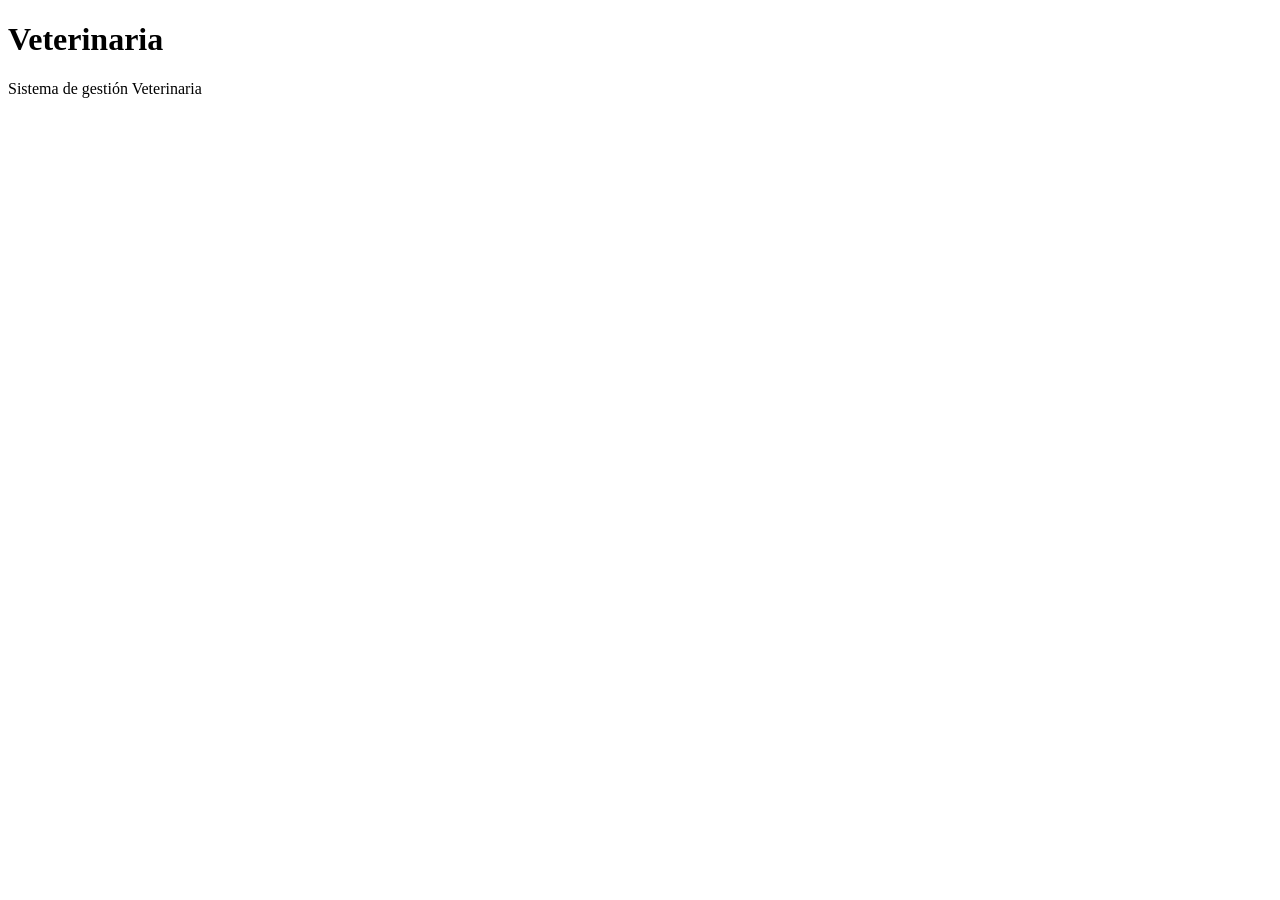
==== index.html @ 47ef459b "Creación de index.html" ====
<!DOCTYPE html>
<html lang ="es">
    <head>
        <meta charset="UTF-8">
        <meta name="viewport" content="width=device-width,initial-scale=1.0">
        <title>Veterinaria</title>
    </head>
    <body>
        <h1>Veterinaria</h1>
        <p>Sistema de gestión Veterinaria</p>
    </body>
</html>
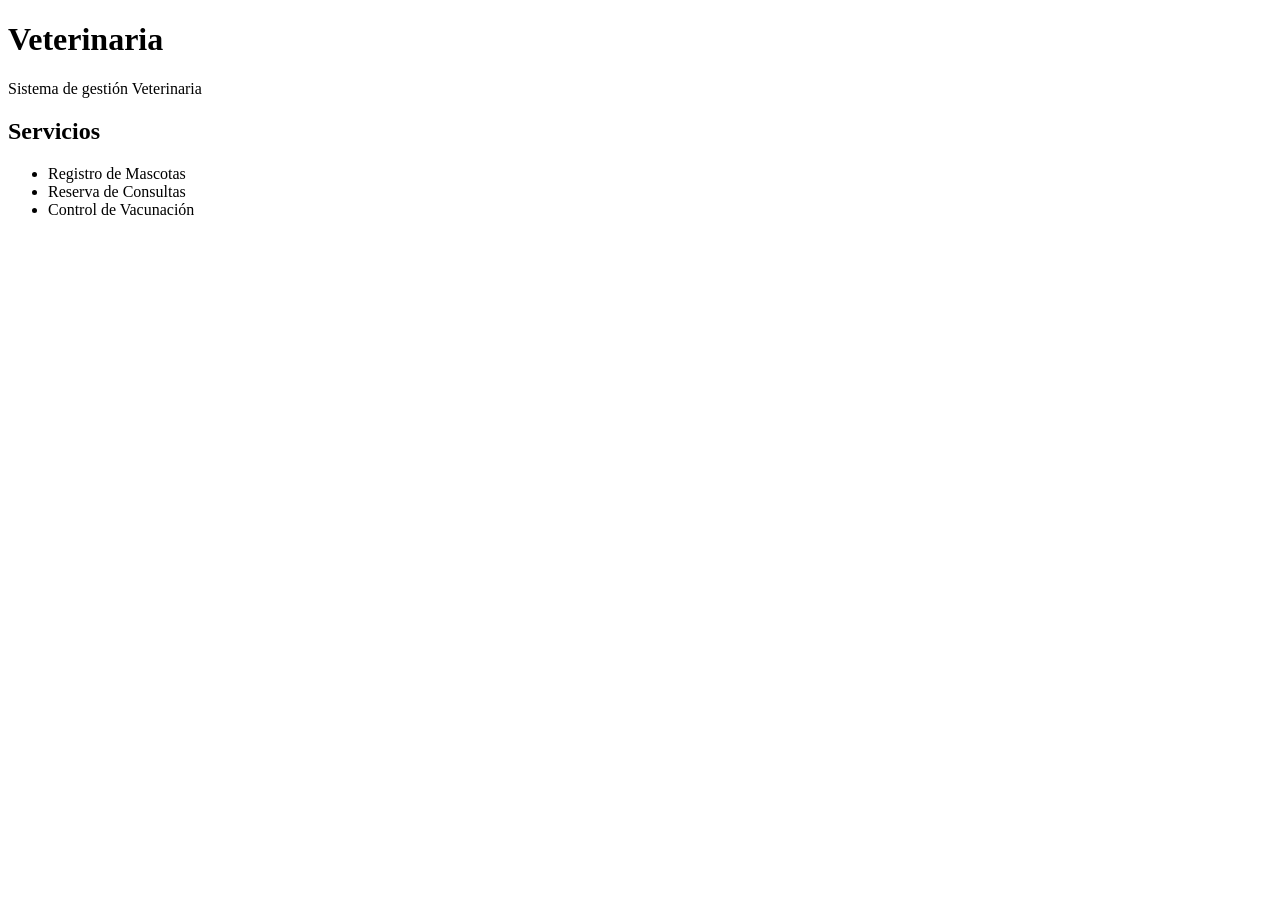
==== commit cf39e324: "Se agregan los servicios" ====
--- a/index.html
+++ b/index.html
@@ -8,5 +8,11 @@
     <body>
         <h1>Veterinaria</h1>
         <p>Sistema de gestión Veterinaria</p>
+        <h2>Servicios</h2>
+        <ul>
+            <li>Registro de Mascotas</li>
+            <li>Reserva de Consultas</li>
+            <li>Control de Vacunación</li>
+        </ul>
     </body>
 </html>
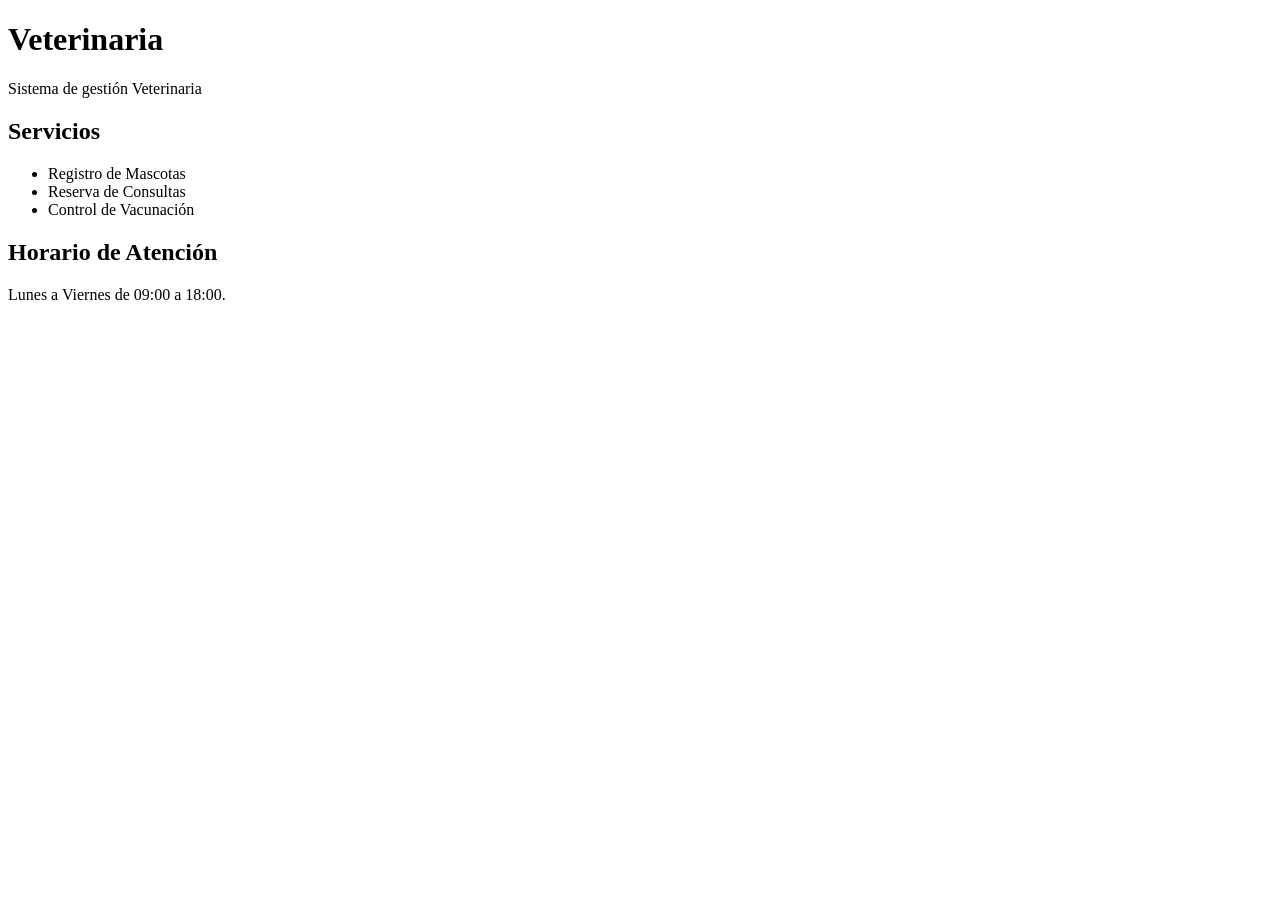
==== commit ca94ee9b: "Agrega horario de atención" ====
--- a/index.html
+++ b/index.html
@@ -14,5 +14,11 @@
             <li>Reserva de Consultas</li>
             <li>Control de Vacunación</li>
         </ul>
+        <section>
+            <h2>Horario de Atención</h2>
+            <p>
+                Lunes a Viernes de 09:00 a 18:00.
+            </p>
+        </section>
     </body>
 </html>
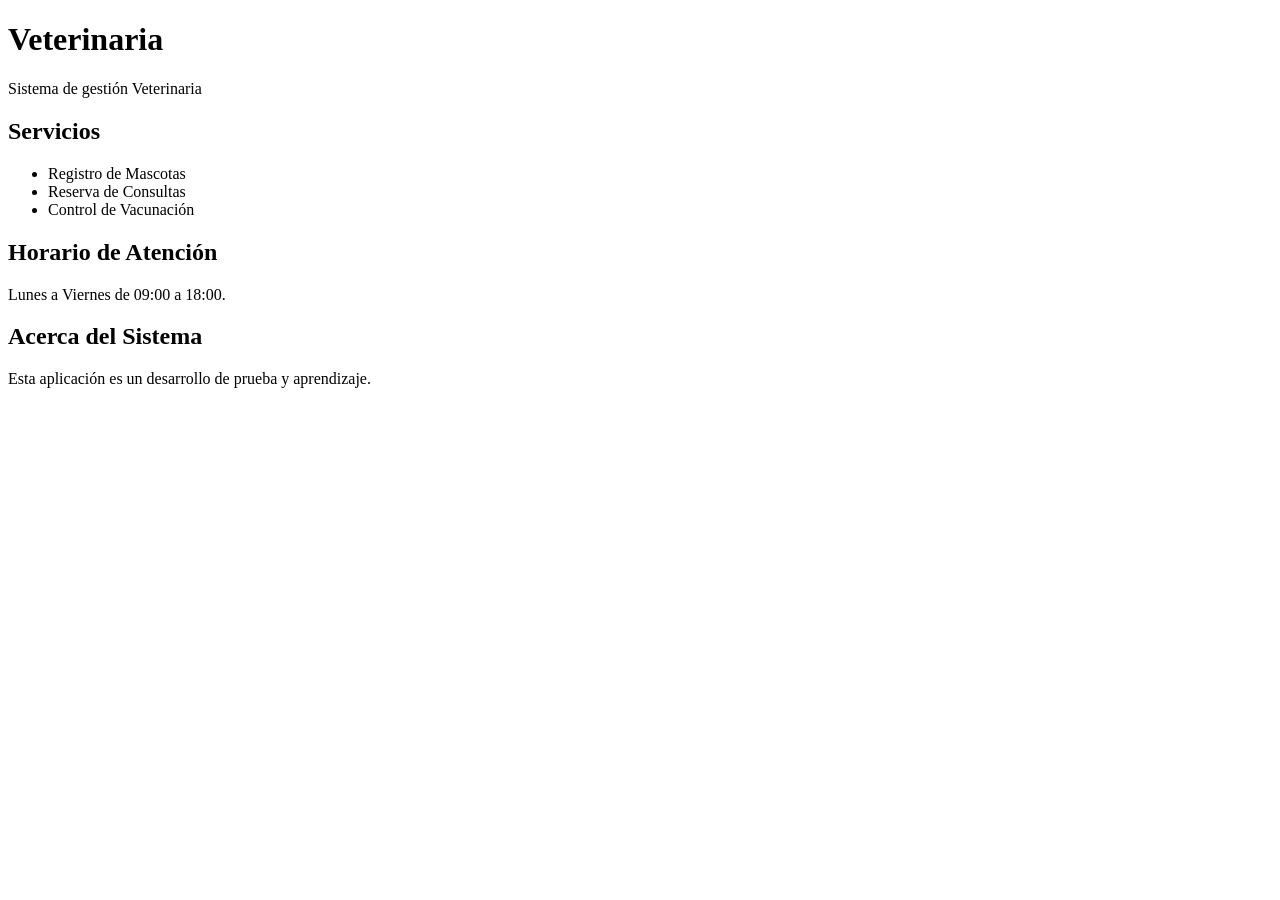
==== commit 2f55cb0f: "Se agrega Seccion Acerca del Sistema" ====
--- a/index.html
+++ b/index.html
@@ -20,5 +20,11 @@
                 Lunes a Viernes de 09:00 a 18:00.
             </p>
         </section>
+        <section>
+            <h2>Acerca del Sistema</h2>
+            <p>
+                Esta aplicación es un desarrollo de prueba y aprendizaje.
+            </p>
+        </section>
     </body>
 </html>
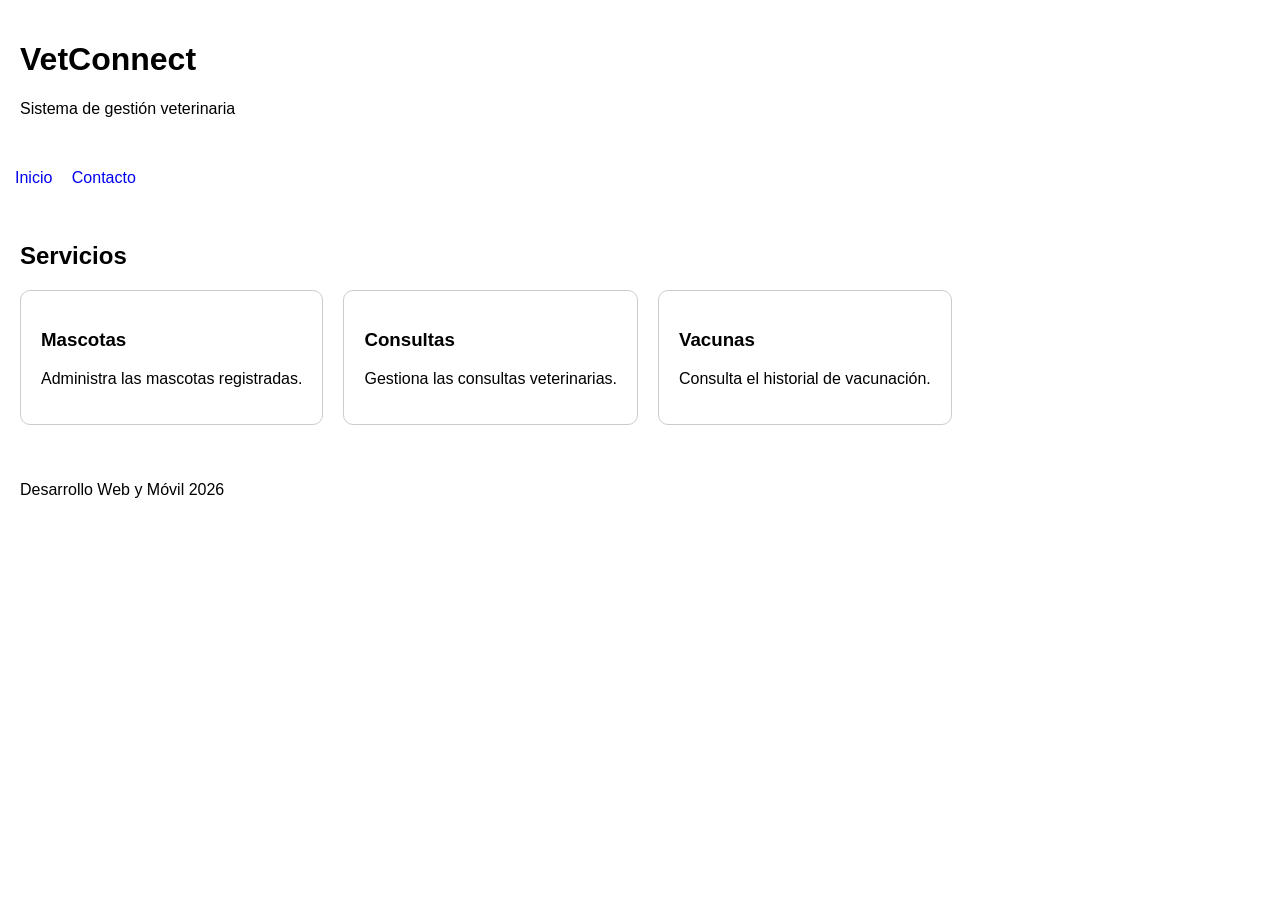
==== commit 8cb70a2d: "Agrega estructura semántica y estilos CSS" ====
--- a/index.html
+++ b/index.html
@@ -1,30 +1,42 @@
 <!DOCTYPE html>
 <html lang ="es">
     <head>
+        <link rel="stylesheet" href="css/style.css">
         <meta charset="UTF-8">
         <meta name="viewport" content="width=device-width,initial-scale=1.0">
         <title>Veterinaria</title>
     </head>
-    <body>
-        <h1>Veterinaria</h1>
-        <p>Sistema de gestión Veterinaria</p>
-        <h2>Servicios</h2>
-        <ul>
-            <li>Registro de Mascotas</li>
-            <li>Reserva de Consultas</li>
-            <li>Control de Vacunación</li>
-        </ul>
+<body>
+    <header>
+        <h1>VetConnect</h1>
+        <p>Sistema de gestión veterinaria</p>
+    </header>
+    <nav>
+        <a href="index.html">Inicio</a>
+        <a href="contacto.html">Contacto</a>
+    </nav>
+    <main>
         <section>
-            <h2>Horario de Atención</h2>
-            <p>
-                Lunes a Viernes de 09:00 a 18:00.
-            </p>
+            <h2>Servicios</h2>
+            <div class="contenedor">
+                <div class="tarjeta">
+                    <h3>Mascotas</h3>
+                    <p>Administra las mascotas registradas.</p>
+                </div>
+                <div class="tarjeta">
+                    <h3>Consultas</h3>
+                    <p>Gestiona las consultas veterinarias.</p>
+                </div>
+                <div class="tarjeta">
+                    <h3>Vacunas</h3>
+                    <p>Consulta el historial de vacunación.</p>
+                </div>
+            </div>
         </section>
-        <section>
-            <h2>Acerca del Sistema</h2>
-            <p>
-                Esta aplicación es un desarrollo de prueba y aprendizaje.
-            </p>
-        </section>
-    </body>
+    </main>
+    <footer>
+        <p>Desarrollo Web y Móvil 2026</p>
+    </footer>
+</body>
+
 </html>
--- a/css/style.css
+++ b/css/style.css
@@ -0,0 +1,37 @@
+body {
+    font-family: Arial, sans-serif;
+    margin: 0;
+    padding: 0;
+}
+
+header {
+    padding: 20px;
+}
+
+nav {
+    padding: 15px;
+}
+
+nav a {
+    margin-right: 15px;
+    text-decoration: none;
+}
+
+main {
+    padding: 20px;
+}
+
+footer {
+    padding: 20px;
+}
+
+.contenedor {
+    display: flex;
+    gap: 20px;
+}
+
+.tarjeta {
+    padding: 20px;
+    border: 1px solid #cccccc;
+    border-radius: 10px;
+}
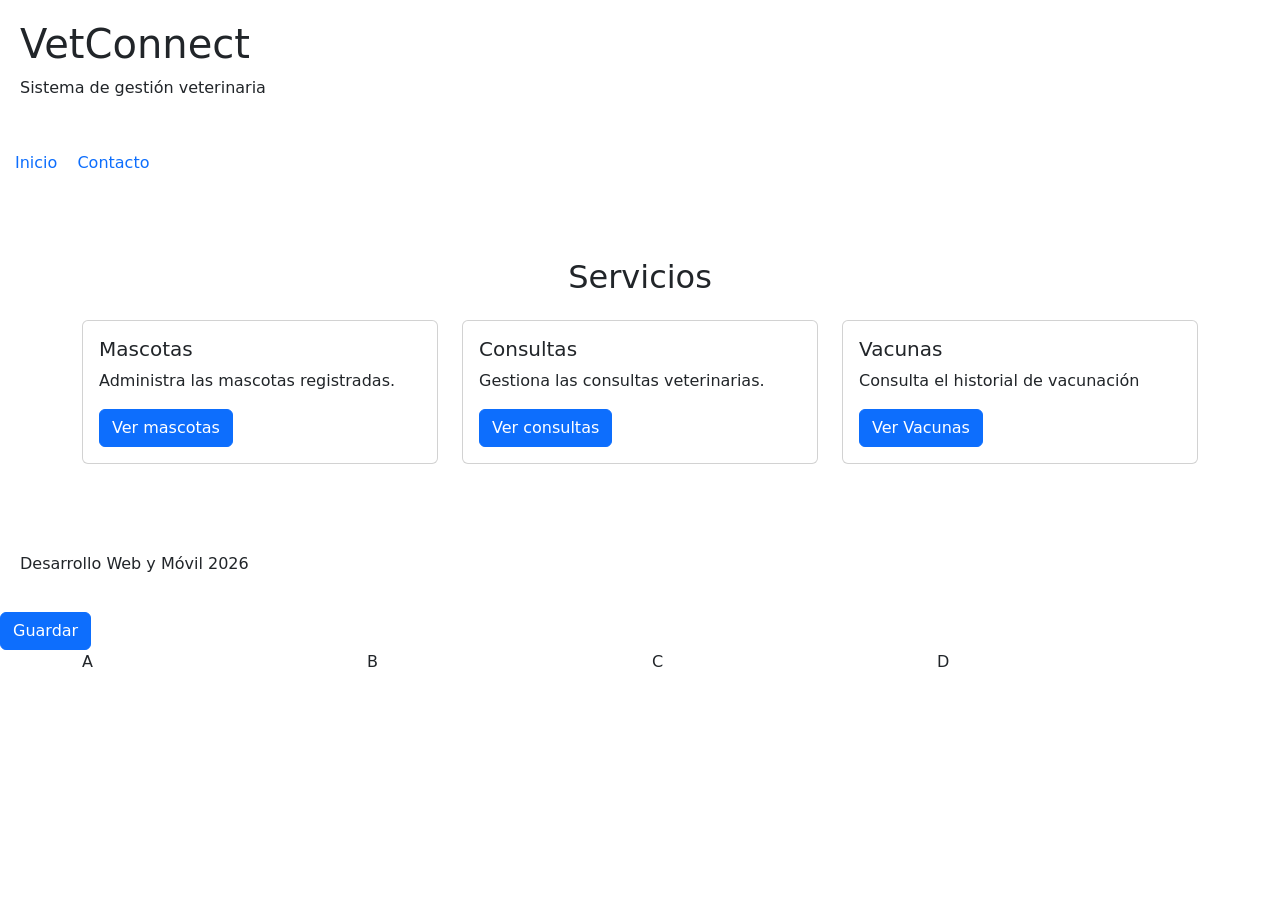
==== commit 42936c1c: "Implementa Bootstrap y diseño responsive" ====
--- a/index.html
+++ b/index.html
@@ -5,7 +5,9 @@
         <meta charset="UTF-8">
         <meta name="viewport" content="width=device-width,initial-scale=1.0">
         <title>Veterinaria</title>
+        <link href="https://cdn.jsdelivr.net/npm/bootstrap@5.3.8/dist/css/bootstrap.min.css" rel="stylesheet">
     </head>
+<script src="https://cdn.jsdelivr.net/npm/bootstrap@5.3.8/dist/js/bootstrap.bundle.min.js"></script>
 <body>
     <header>
         <h1>VetConnect</h1>
@@ -16,27 +18,55 @@
         <a href="contacto.html">Contacto</a>
     </nav>
     <main>
-        <section>
-            <h2>Servicios</h2>
-            <div class="contenedor">
-                <div class="tarjeta">
-                    <h3>Mascotas</h3>
-                    <p>Administra las mascotas registradas.</p>
+        <section class="container my-5">
+            <h2 class="text-center mb-4">Servicios</h2>
+            <div class="row g-4">
+                <div class="col-12 col-md-6 col-lg-4">
+                    <div class="card h-100">
+                        <div class="card-body">
+
+                            <h5 class="card-title">Mascotas</h5>
+                            <p>Administra las mascotas registradas.</p>
+                            <a href="mascotas.html" class="btn btn-primary">Ver mascotas</a>
+                        </div>
+                    </div>
                 </div>
-                <div class="tarjeta">
-                    <h3>Consultas</h3>
-                    <p>Gestiona las consultas veterinarias.</p>
+                <div class="col-12 col-md-6 col-lg-4">
+                    <div class="card h-100">
+                        <div class="card-body">
+                            <h5 class ="card-title">Consultas</h5>
+                            <p>Gestiona las consultas veterinarias.</p>
+                            <a href="consultas.html" class="btn btn-primary">Ver consultas</a>
+                        </div>
+                    </div>
                 </div>
-                <div class="tarjeta">
-                    <h3>Vacunas</h3>
-                    <p>Consulta el historial de vacunación.</p>
+                <div class="col-12 col-md-6 col-lg-4">
+                    <div class="card h-100">
+                        <div class="card-body">
+                            <h5 class="card-title">Vacunas</h5>
+                            <p>Consulta el historial de vacunación</p>
+                            <a href="vacunas.html" class="btn btn-primary">Ver Vacunas</a>
+                        </div>
+                    </div>
                 </div>
-            </div>
         </section>
     </main>
     <footer>
         <p>Desarrollo Web y Móvil 2026</p>
     </footer>
+
+    <button class="btn btn-primary">Guardar</button>
+    <div class="container">
+        <div class="row">
+            <div class="col-3">A</div>
+            <div class="col-3">B</div>
+            <div class="col-3">C</div>
+            <div class="col-3">D</div>
+        </div>
+    </div>
+</section>
+
+
 </body>
 
 </html>
--- a/css/style.css
+++ b/css/style.css
@@ -35,3 +35,25 @@
     border: 1px solid #cccccc;
     border-radius: 10px;
 }
+
+form {
+    display: flex;
+    flex-direction: column;
+    max-width: 400px;
+    gap: 10px;
+}
+
+input,
+textarea {
+    padding: 10px;
+}
+
+button {
+    padding: 10px;
+    cursor: pointer;
+}
+
+.card:hover {
+  transform: translateY(-4px);
+  transition: 0.2s;
+}
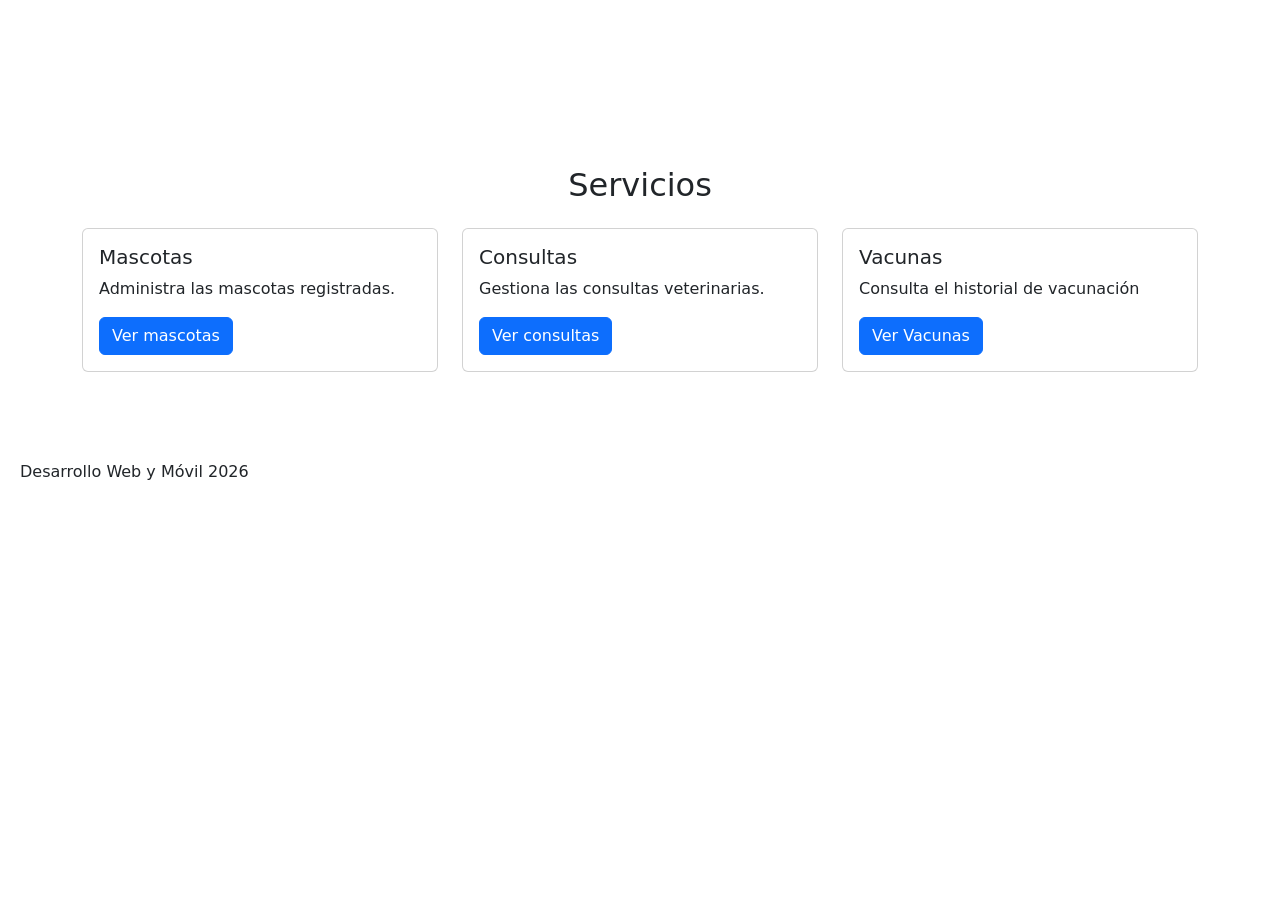
==== commit 0ae8b8e2: "Ajustes de index" ====
--- a/index.html
+++ b/index.html
@@ -5,18 +5,31 @@
         <meta charset="UTF-8">
         <meta name="viewport" content="width=device-width,initial-scale=1.0">
         <title>Veterinaria</title>
+
+        <!-- Fuentes -->
+        <link prel="preconnect" href="https://fonts.googleapis.com">
+        <link rel="preconnect" href="https://fonts.gstatic.com" crossorigin>
+        <link href="https://fonts.googleapis.com/css2?family=Inter:wght@400;700&display=swap" rel="stylesheet">
         <link href="https://cdn.jsdelivr.net/npm/bootstrap@5.3.8/dist/css/bootstrap.min.css" rel="stylesheet">
+
+        <!-- Iconos -->
+        <link rel="stylesheet" href="https://cdnjs.cloudflare.com/ajax/libs/font-awesome/6.5.2/css/all.min.css">
+        <link rel="stylesheet" href="style.css"/>
+
     </head>
 <script src="https://cdn.jsdelivr.net/npm/bootstrap@5.3.8/dist/js/bootstrap.bundle.min.js"></script>
 <body>
-    <header>
-        <h1>VetConnect</h1>
-        <p>Sistema de gestión veterinaria</p>
+    <header class="topbar">
+        <div class="logo">
+            <i class="fa-solid fa-paw"></i>
+            <span>VetConnect</span>
+        </div>
+
+        <nav class="menu">
+            <a href="index.html">Inicio</a>
+            <a href="contacto.html">Contacto</a>
+        </nav>
     </header>
-    <nav>
-        <a href="index.html">Inicio</a>
-        <a href="contacto.html">Contacto</a>
-    </nav>
     <main>
         <section class="container my-5">
             <h2 class="text-center mb-4">Servicios</h2>
@@ -54,19 +67,6 @@
     <footer>
         <p>Desarrollo Web y Móvil 2026</p>
     </footer>
-
-    <button class="btn btn-primary">Guardar</button>
-    <div class="container">
-        <div class="row">
-            <div class="col-3">A</div>
-            <div class="col-3">B</div>
-            <div class="col-3">C</div>
-            <div class="col-3">D</div>
-        </div>
-    </div>
 </section>
-
-
 </body>
-
 </html>
--- a/css/style.css
+++ b/css/style.css
@@ -1,12 +1,75 @@
-body {
-    font-family: Arial, sans-serif;
+* {
+    box-sizing: border-box;
     margin: 0;
     padding: 0;
 }
 
-header {
-    padding: 20px;
+:root {
+    --blue: #1456d9;
+    --blue-dark: #0d47bf;
+    --text: #14213d;
+    --text-soft: #6b7280;
+    --bg: #f5f7fb;
+    --white: #ffffff;
+    --border: #e5e7eb;
+    --shadow: 0 4px 14px rgba (0, 0, 0, 0.06);
+
+    --green: #22c55e;
+    --green-bg: #dcfce7;
+
+    --orange: #f97316;
+    --orange-bg: #fff7ed;
+
+    --red: #ef4444;
+    --red-bg: #fef2f2;
 }
+
+body {
+    font-family: 'Inter', sans-serif;
+    background: var(--bg);
+    color: var(--text);
+}
+
+.topbar {
+  background-color: linear-gradient(90deg, var(--blue-dark), var(--blue));
+  color: white;
+  padding: 16px 32px;
+
+  display: flex;
+  justify-content: space-between;
+  align-items: center;
+}
+
+.logo {
+    display: flex;
+    align-items: center;
+    gap: 12px;
+    font-size: 20px;
+    font-weight: 700;
+}
+
+.logo i {
+    font-size: 24px;
+}
+
+.menu {
+    display: flex;
+    gap: 40px;
+}
+
+.menu a {
+    color: white;
+    text-decoration: none;
+    font-weight: 500;
+    padding: 6px;
+}
+
+.menu a.active {
+    border-bottom: 3px solid white;
+}
+
+
+
 
 nav {
     padding: 15px;
